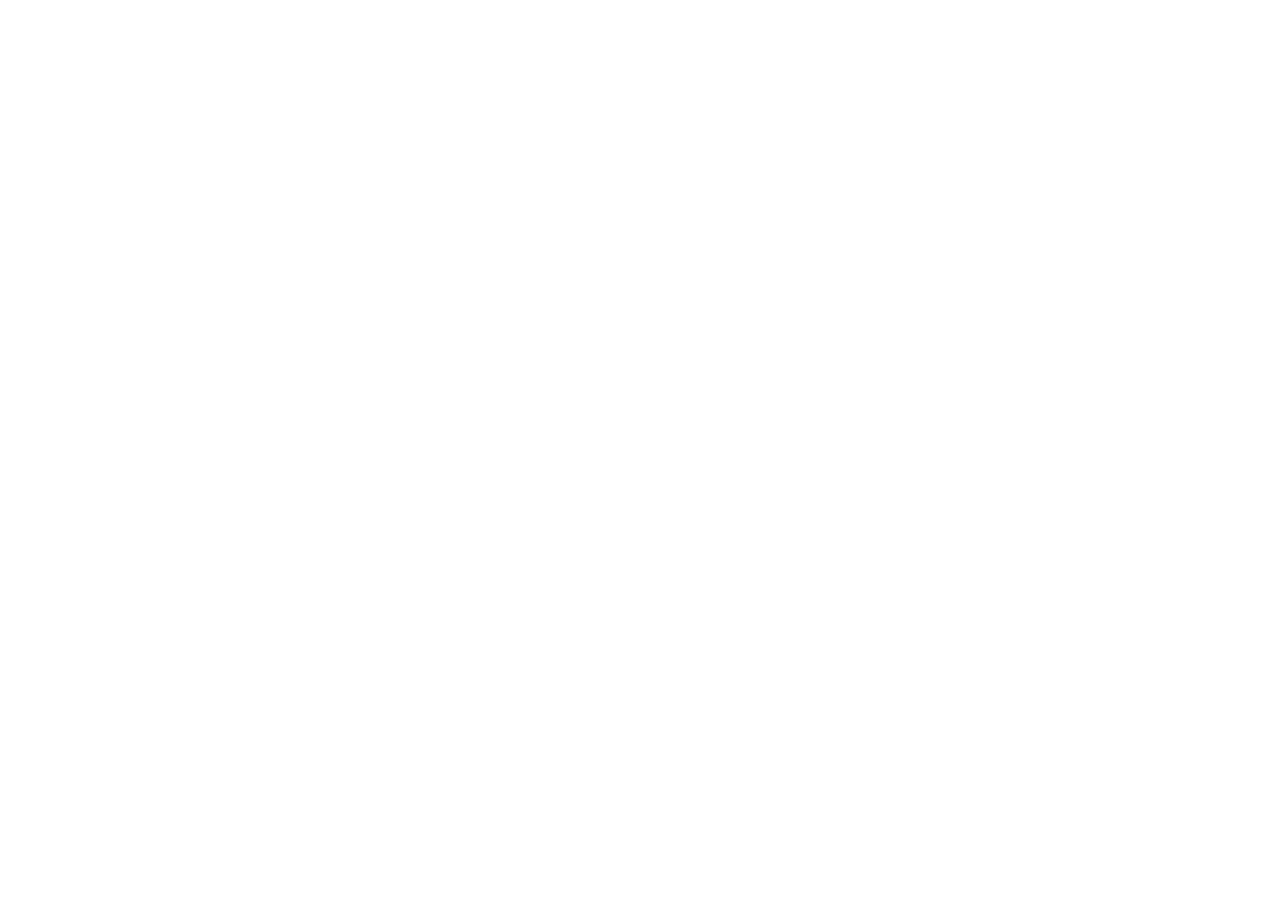
==== resume.html @ e7666e13 "changes" ====
<!DOCTYPE html>
<html lang="en">
<head>
    <link rel="stylesheet" href="style.css">

    <meta charset="UTF-8">
    <meta http-equiv="X-UA-Compatible" content="IE=edge">
    <meta name="viewport" content="width=device-width, initial-scale=1.0">
    <title>Document</title>
</head>
<body>
    
</body>
</html>
---- style.css ----

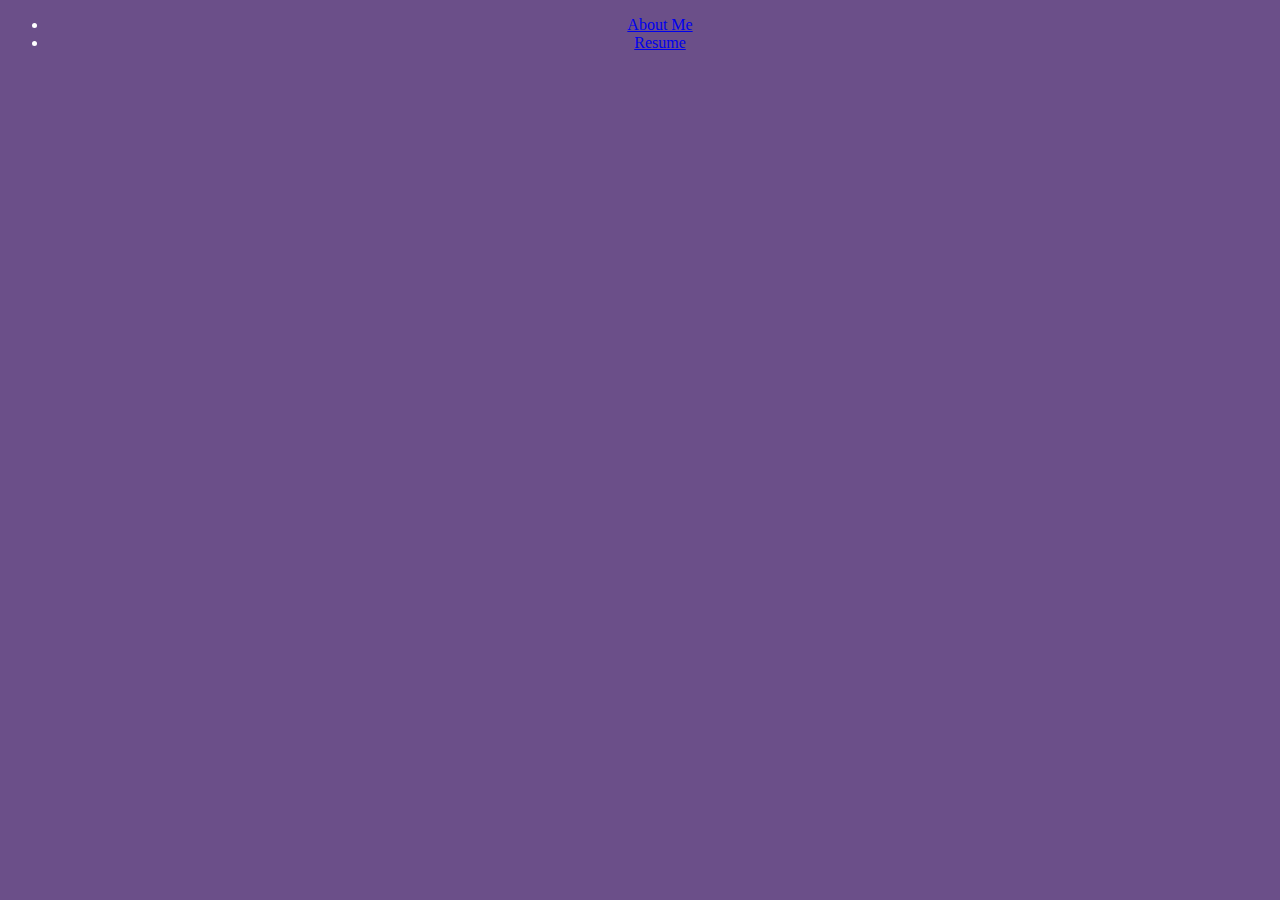
==== commit 47923bae: "change" ====
--- a/resume.html
+++ b/resume.html
@@ -9,7 +9,15 @@
     <title>Document</title>
 </head>
 <body>
-    
+    <header>
+        <nav id = "nav1">
+            <ul class="nav-menu">
+              <li><a href="index.html">About Me</a></li>
+              <li><a href="resume.html">Resume</a></li>
+            </ul>
+          </nav>
+    </header>
+
 </body>
 </html>
 
--- a/style.css
+++ b/style.css
@@ -1 +1,6 @@
-
+body{
+    background-color:rgba(88, 56, 122, 0.888);
+    color:white;
+    text-align: center;
+  }
+  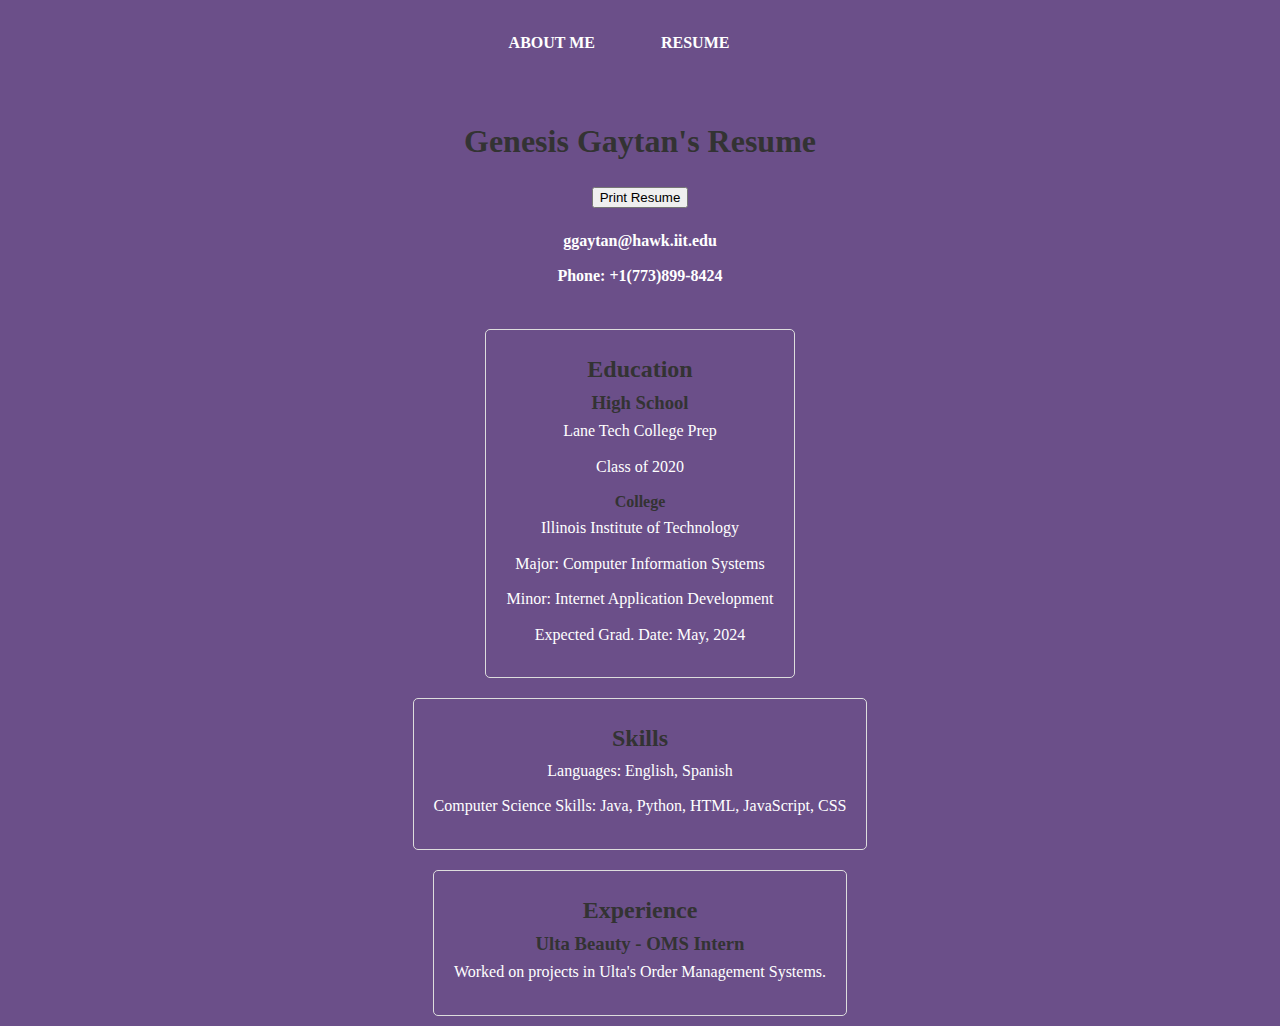
==== commit 4019cabe: "changes" ====
--- a/resume.html
+++ b/resume.html
@@ -6,20 +6,47 @@
     <meta charset="UTF-8">
     <meta http-equiv="X-UA-Compatible" content="IE=edge">
     <meta name="viewport" content="width=device-width, initial-scale=1.0">
-    <title>Document</title>
+    <title>Genesis Gaytan's Resume</title>
 </head>
 <body>
     <header>
-        <nav id = "nav1">
+        <nav id="nav1">
             <ul class="nav-menu">
-              <li><a href="index.html">About Me</a></li>
-              <li><a href="resume.html">Resume</a></li>
+                <li><a href="index.html">About Me</a></li>
+                <li><a href="resume.html">Resume</a></li>
             </ul>
-          </nav>
+        </nav>
     </header>
 
+    <h1>Genesis Gaytan's Resume</h1>
+    <button id="print-button">Print Resume</button>
+    <div>
+        <p>ggaytan@hawk.iit.edu</p>
+        <p>Phone: +1(773)899-8424</p>
+    </div>
+
+    <section>
+        <h2>Education</h2>
+        <h3>High School</h3>
+        <p>Lane Tech College Prep</p>
+        <p>Class of 2020</p>
+        <h4>College</h4>
+        <p>Illinois Institute of Technology</p>
+        <p>Major: Computer Information Systems</p>
+        <p>Minor: Internet Application Development</p>
+        <p>Expected Grad. Date: May, 2024</p>
+    </section>
+
+    <section>
+        <h2>Skills</h2>
+        <p>Languages: English, Spanish</p>
+        <p>Computer Science Skills: Java, Python, HTML, JavaScript, CSS</p>
+    </section>
+
+    <section>
+        <h2>Experience</h2>
+        <h3>Ulta Beauty - OMS Intern</h3>
+        <p>Worked on projects in Ulta's Order Management Systems.</p>
+    </section>
 </body>
 </html>
-
-
-
--- a/style.css
+++ b/style.css
@@ -1,6 +1,111 @@
-body{
-    background-color:rgba(88, 56, 122, 0.888);
-    color:white;
+body {
+    background-color: rgba(88, 56, 122, 0.888);
+    color: white;
     text-align: center;
-  }
-  +    font-family: 'Roboto'; 
+}
+
+h1 {
+    font-family: 'Pacifico'; 
+}
+
+img {
+    height: 40vh;
+    width: 20vw;
+    align-content: center;
+    border: 10px dotted rgb(184, 161, 214);
+    border-radius: 50%;
+    box-shadow: 5px 5px 10px rgba(0, 0, 0, 0.5); 
+}
+
+nav a {
+    display: inline-block;
+    padding: 1rem;
+    text-decoration: none;
+    padding: 2%;
+    color: white;
+}
+
+nav li {
+    display: inline-block;
+    margin-right: 2rem;
+}
+
+nav a:hover {
+    background-color: rgb(157, 133, 184);
+    color: rgb(220, 210, 229);
+}
+
+.nav-menu li {
+    display: inline-block;
+}
+
+.nav-menu li a {
+    display: inline-block;
+    padding: 10px;
+}
+
+.nav-menu li a:hover {
+    transform: scale(1.2);
+}
+
+body, h1, h2, h3, h4, p, ul, li {
+    margin: 0;
+    padding: 0;
+}
+
+
+body {
+    line-height: 1.6;
+    margin: 0;
+    padding: 0;
+}
+
+
+body {
+    display: flex;
+    flex-direction: column;
+    align-items: center;
+    justify-content: center;
+    min-height: 100vh;
+}
+
+
+header, h1, div, section {
+    padding: 20px;
+}
+
+
+section {
+    border: 1px solid #ddd;
+    border-radius: 5px;
+    margin: 10px 0;
+}
+
+
+h1, h2, h3, h4 {
+    color: #333; 
+}
+
+
+nav a {
+    font-weight: bold;
+    text-transform: uppercase; 
+    margin-right: 10px; 
+}
+
+
+div:first-of-type p {
+    font-weight: bold; 
+}
+
+
+div:first-of-type {
+    text-align: center;
+}
+
+
+ul, p {
+    margin-bottom: 10px; 
+}
+
